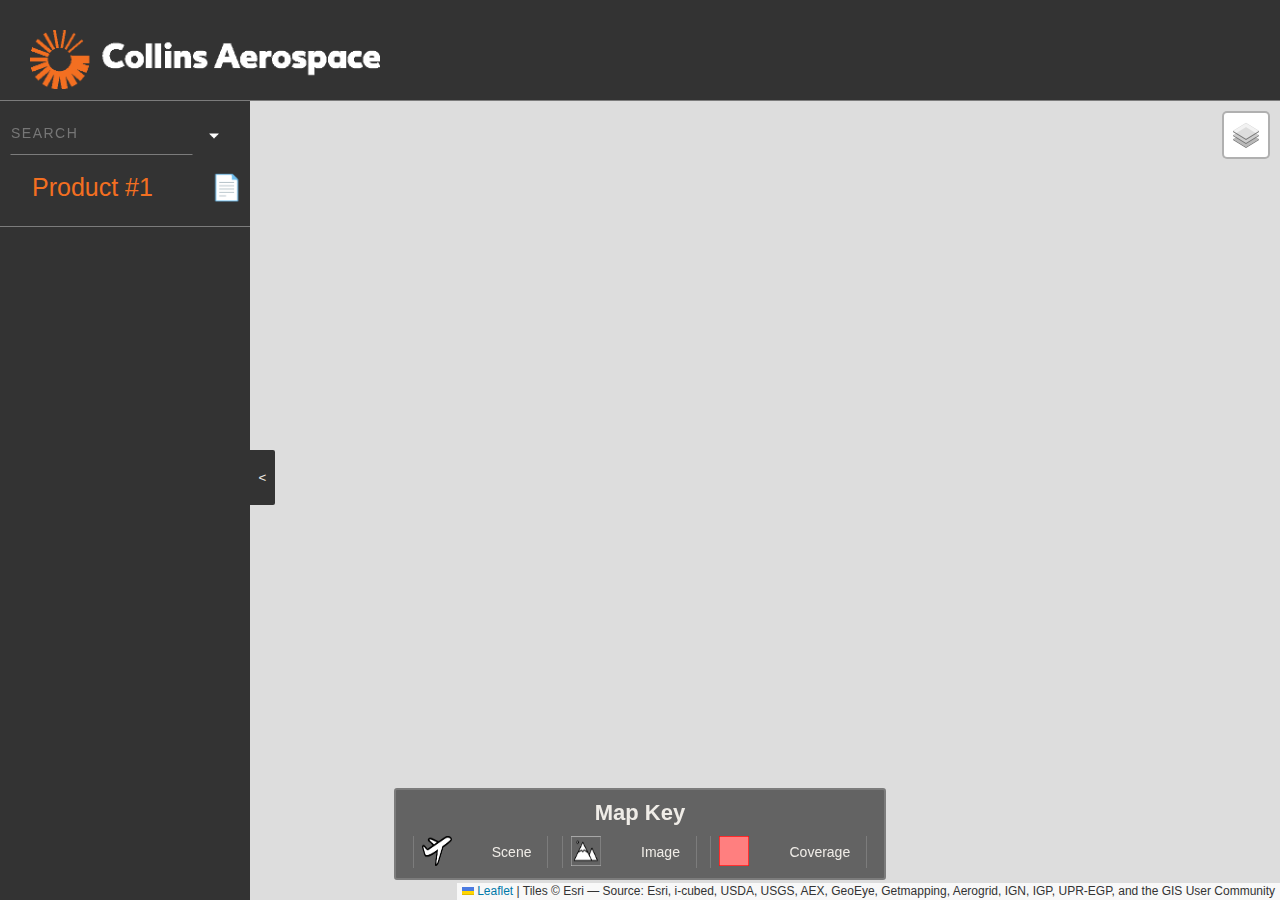
==== index.html @ abb236b1 "Final Ready for Tomorrow" ====
<!DOCTYPE html>
<html>
<head>
<meta name="viewport" content="width=device-width, initial-scale=1">
<!-- LEAFLET -->
<link rel="stylesheet" href="scripts/leaflet.css"/>
<link rel="stylesheet" href="scripts/leaflet.draw.css"/>
<link rel="stylesheet" href="scripts/main.css"/>
<script src="scripts/leaflet.js"></script>
<script src="scripts/leaflet.draw.js"></script>
<script src="scripts/heatmap.min.js"></script>
<script src="scripts/leaflet-heatmap.js"></script>
<script src="scripts/shared.js"></script>
<script src="scripts/main.js"></script>

<!-- VANILLA -->
<link rel="stylesheet" href="scripts/css/styles.css">
<script src="scripts/js/scripts.js"></script> 
</head>


<body>

  <!-- HEADER -->
  <header>
    <div class="header_logo">
      <a href="index.html">
        
        <!-- <object style="padding-right: 1rem;" data="scripts/img/collins-aerospace-thick.png" width="200"> </object> -->
        <object style="padding-right: 1rem;" data="scripts/img/collins-aerospace-2.png" width="350"> </object>
               
      </a>
    </div>
  </header>
  
  <!-- MAP -->
  <div id="map"></div>
  <div class="main">

  
    <!-- SIDE NAV -->
    <div id="mySidenav" class="sidenav">
    <!-- SEARCH BAR -->
      <div class="search-container">
        <input class="search-input" type="text" placeholder="Search">
        <div class="dropdown">
          <button onclick="dropdown()" class="dropbtn"><img src="scripts/img/dropdown-white.png" alt="dropdown image" width="10px"></button>
          <div id="myDropdown" class="dropdown-content">
          <div style="background-color: #e0e0e0; padding: 12px 16px;"> Search by policy </div>
            <a href="#NATO">NATO</a>
            <a href="#GBR">GBR</a>
          </div>
        </div>
      </div>
      <!-- CONTENT IN SIDEBAR -->
      <div class="sidenav-product">
        <div class="sidenav-item">
          <a href="#">Product #1</a>
          <a href="report_page.html">&#128196;</a>
        </div>
        <ul id="products"><ul>
      </div>
    </div>


    <!-- BUTTONS FOR COLLAPSING SIDEBAR -->
    <button id="button" class="sidebar-button" onclick="sb_open()">></button>
    <div id="map-display" style="margin-left: 250px;">
      <button id="button2" class="sidebar-button" onclick="sb_close()"><</button> 

      

      <!-- MAP KEY -->
      <div class="map-key-container">
        <div class="map-key-title">
          <b>
            Map Key
          </b>
        </div>
        <!-- MAP KEY ITEMS -->
        <div class="map-key-item">
          <object style="padding-right: 1rem;" data="scripts/img/plane.png" width="30" height="30"> </object>
          <p style="position:relative; bottom:10px"></p>
          <p>Scene</p>
        </div>
        <div class="map-key-item">
          <object style="padding-right: 1rem;" data="scripts/img/Imagery.png" width="30" height="30"> </object>
          <p style="position:relative; bottom:10px"></p>
          <p>Image</p>
        </div>
        <div class="map-key-item">
          <object style="padding-right: 1rem;" data="scripts/img/coverage.png" width="30" height="30"> </object>
          <p style="position:relative; bottom:10px"></p>
          <p>Coverage</p>
        </div>
      </div>
    </div>
  </div>
</body>
</html>
---- scripts/leaflet.css ----
/* required styles */

.leaflet-pane,
.leaflet-tile,
.leaflet-marker-icon,
.leaflet-marker-shadow,
.leaflet-tile-container,
.leaflet-pane > svg,
.leaflet-pane > canvas,
.leaflet-zoom-box,
.leaflet-image-layer,
.leaflet-layer {
	position: absolute;
	left: 0;
	top: 0;
	}
.leaflet-container {
	overflow: hidden;
	}
.leaflet-tile,
.leaflet-marker-icon,
.leaflet-marker-shadow {
	-webkit-user-select: none;
	   -moz-user-select: none;
	        user-select: none;
	  -webkit-user-drag: none;
	}
/* Prevents IE11 from highlighting tiles in blue */
.leaflet-tile::selection {
	background: transparent;
}
/* Safari renders non-retina tile on retina better with this, but Chrome is worse */
.leaflet-safari .leaflet-tile {
	image-rendering: -webkit-optimize-contrast;
	}
/* hack that prevents hw layers "stretching" when loading new tiles */
.leaflet-safari .leaflet-tile-container {
	width: 1600px;
	height: 1600px;
	-webkit-transform-origin: 0 0;
	}
.leaflet-marker-icon,
.leaflet-marker-shadow {
	display: block;
	}
/* .leaflet-container svg: reset svg max-width decleration shipped in Joomla! (joomla.org) 3.x */
/* .leaflet-container img: map is broken in FF if you have max-width: 100% on tiles */
.leaflet-container .leaflet-overlay-pane svg {
	max-width: none !important;
	max-height: none !important;
	}
.leaflet-container .leaflet-marker-pane img,
.leaflet-container .leaflet-shadow-pane img,
.leaflet-container .leaflet-tile-pane img,
.leaflet-container img.leaflet-image-layer,
.leaflet-container .leaflet-tile {
	max-width: none !important;
	max-height: none !important;
	width: auto;
	padding: 0;
	}

.leaflet-container.leaflet-touch-zoom {
	-ms-touch-action: pan-x pan-y;
	touch-action: pan-x pan-y;
	}
.leaflet-container.leaflet-touch-drag {
	-ms-touch-action: pinch-zoom;
	/* Fallback for FF which doesn't support pinch-zoom */
	touch-action: none;
	touch-action: pinch-zoom;
}
.leaflet-container.leaflet-touch-drag.leaflet-touch-zoom {
	-ms-touch-action: none;
	touch-action: none;
}
.leaflet-container {
	-webkit-tap-highlight-color: transparent;
}
.leaflet-container a {
	-webkit-tap-highlight-color: rgba(51, 181, 229, 0.4);
}
.leaflet-tile {
	filter: inherit;
	visibility: hidden;
	}
.leaflet-tile-loaded {
	visibility: inherit;
	}
.leaflet-zoom-box {
	width: 0;
	height: 0;
	-moz-box-sizing: border-box;
	     box-sizing: border-box;
	z-index: 800;
	}
/* workaround for https://bugzilla.mozilla.org/show_bug.cgi?id=888319 */
.leaflet-overlay-pane svg {
	-moz-user-select: none;
	}

.leaflet-pane         { z-index: 400; }

.leaflet-tile-pane    { z-index: 200; }
.leaflet-overlay-pane { z-index: 400; }
.leaflet-shadow-pane  { z-index: 500; }
.leaflet-marker-pane  { z-index: 600; }
.leaflet-tooltip-pane   { z-index: 650; }
.leaflet-popup-pane   { z-index: 700; }

.leaflet-map-pane canvas { z-index: 100; }
.leaflet-map-pane svg    { z-index: 200; }

.leaflet-vml-shape {
	width: 1px;
	height: 1px;
	}
.lvml {
	behavior: url(#default#VML);
	display: inline-block;
	position: absolute;
	}


/* control positioning */

.leaflet-control {
	position: relative;
	z-index: 800;
	pointer-events: visiblePainted; /* IE 9-10 doesn't have auto */
	pointer-events: auto;
	}
.leaflet-top,
.leaflet-bottom {
	position: absolute;
	z-index: 1000;
	pointer-events: none;
	}
.leaflet-top {
	top: 0;
	}
.leaflet-right {
	right: 0;
	}
.leaflet-bottom {
	bottom: 0;
	}
.leaflet-left {
	left: 0;
	}
.leaflet-control {
	float: left;
	clear: both;
	}
.leaflet-right .leaflet-control {
	float: right;
	}
.leaflet-top .leaflet-control {
	margin-top: 10px;
	}
.leaflet-bottom .leaflet-control {
	margin-bottom: 10px;
	}
.leaflet-left .leaflet-control {
	margin-left: 10px;
	}
.leaflet-right .leaflet-control {
	margin-right: 10px;
	}


/* zoom and fade animations */

.leaflet-fade-anim .leaflet-popup {
	opacity: 0;
	-webkit-transition: opacity 0.2s linear;
	   -moz-transition: opacity 0.2s linear;
	        transition: opacity 0.2s linear;
	}
.leaflet-fade-anim .leaflet-map-pane .leaflet-popup {
	opacity: 1;
	}
.leaflet-zoom-animated {
	-webkit-transform-origin: 0 0;
	    -ms-transform-origin: 0 0;
	        transform-origin: 0 0;
	}
svg.leaflet-zoom-animated {
	will-change: transform;
}

.leaflet-zoom-anim .leaflet-zoom-animated {
	-webkit-transition: -webkit-transform 0.25s cubic-bezier(0,0,0.25,1);
	   -moz-transition:    -moz-transform 0.25s cubic-bezier(0,0,0.25,1);
	        transition:         transform 0.25s cubic-bezier(0,0,0.25,1);
	}
.leaflet-zoom-anim .leaflet-tile,
.leaflet-pan-anim .leaflet-tile {
	-webkit-transition: none;
	   -moz-transition: none;
	        transition: none;
	}

.leaflet-zoom-anim .leaflet-zoom-hide {
	visibility: hidden;
	}


/* cursors */

.leaflet-interactive {
	cursor: pointer;
	}
.leaflet-grab {
	cursor: -webkit-grab;
	cursor:    -moz-grab;
	cursor:         grab;
	}
.leaflet-crosshair,
.leaflet-crosshair .leaflet-interactive {
	cursor: crosshair;
	}
.leaflet-popup-pane,
.leaflet-control {
	cursor: auto;
	}
.leaflet-dragging .leaflet-grab,
.leaflet-dragging .leaflet-grab .leaflet-interactive,
.leaflet-dragging .leaflet-marker-draggable {
	cursor: move;
	cursor: -webkit-grabbing;
	cursor:    -moz-grabbing;
	cursor:         grabbing;
	}

/* marker & overlays interactivity */
.leaflet-marker-icon,
.leaflet-marker-shadow,
.leaflet-image-layer,
.leaflet-pane > svg path,
.leaflet-tile-container {
	pointer-events: none;
	}

.leaflet-marker-icon.leaflet-interactive,
.leaflet-image-layer.leaflet-interactive,
.leaflet-pane > svg path.leaflet-interactive,
svg.leaflet-image-layer.leaflet-interactive path {
	pointer-events: visiblePainted; /* IE 9-10 doesn't have auto */
	pointer-events: auto;
	}

/* visual tweaks */

.leaflet-container {
	background: #ddd;
	outline-offset: 1px;
	}
.leaflet-container a {
	color: #0078A8;
	}
.leaflet-zoom-box {
	border: 2px dotted #38f;
	background: rgba(255,255,255,0.5);
	}


/* general typography */
.leaflet-container {
	font-family: "Helvetica Neue", Arial, Helvetica, sans-serif;
	font-size: 12px;
	font-size: 0.75rem;
	line-height: 1.5;
	}


/* general toolbar styles */

.leaflet-bar {
	box-shadow: 0 1px 5px rgba(0,0,0,0.65);
	border-radius: 4px;
	}
.leaflet-bar a {
	background-color: #fff;
	border-bottom: 1px solid #ccc;
	width: 26px;
	height: 26px;
	line-height: 26px;
	display: block;
	text-align: center;
	text-decoration: none;
	color: black;
	}
.leaflet-bar a,
.leaflet-control-layers-toggle {
	background-position: 50% 50%;
	background-repeat: no-repeat;
	display: block;
	}
.leaflet-bar a:hover,
.leaflet-bar a:focus {
	background-color: #f4f4f4;
	}
.leaflet-bar a:first-child {
	border-top-left-radius: 4px;
	border-top-right-radius: 4px;
	}
.leaflet-bar a:last-child {
	border-bottom-left-radius: 4px;
	border-bottom-right-radius: 4px;
	border-bottom: none;
	}
.leaflet-bar a.leaflet-disabled {
	cursor: default;
	background-color: #f4f4f4;
	color: #bbb;
	}

.leaflet-touch .leaflet-bar a {
	width: 30px;
	height: 30px;
	line-height: 30px;
	}
.leaflet-touch .leaflet-bar a:first-child {
	border-top-left-radius: 2px;
	border-top-right-radius: 2px;
	}
.leaflet-touch .leaflet-bar a:last-child {
	border-bottom-left-radius: 2px;
	border-bottom-right-radius: 2px;
	}

/* zoom control */

.leaflet-control-zoom-in,
.leaflet-control-zoom-out {
	font: bold 18px 'Lucida Console', Monaco, monospace;
	text-indent: 1px;
	}

.leaflet-touch .leaflet-control-zoom-in, .leaflet-touch .leaflet-control-zoom-out  {
	font-size: 22px;
	}


/* layers control */

.leaflet-control-layers {
	box-shadow: 0 1px 5px rgba(0,0,0,0.4);
	background: #fff;
	border-radius: 5px;
	}
.leaflet-control-layers-toggle {
	background-image: url(images/layers.png);
	width: 36px;
	height: 36px;
	}
.leaflet-retina .leaflet-control-layers-toggle {
	background-image: url(images/layers-2x.png);
	background-size: 26px 26px;
	}
.leaflet-touch .leaflet-control-layers-toggle {
	width: 44px;
	height: 44px;
	}
.leaflet-control-layers .leaflet-control-layers-list,
.leaflet-control-layers-expanded .leaflet-control-layers-toggle {
	display: none;
	}
.leaflet-control-layers-expanded .leaflet-control-layers-list {
	display: block;
	position: relative;
	}
.leaflet-control-layers-expanded {
	padding: 6px 10px 6px 6px;
	color: #333;
	background: #fff;
	}
.leaflet-control-layers-scrollbar {
	overflow-y: scroll;
	overflow-x: hidden;
	padding-right: 5px;
	}
.leaflet-control-layers-selector {
	margin-top: 2px;
	position: relative;
	top: 1px;
	}
.leaflet-control-layers label {
	display: block;
	font-size: 13px;
	font-size: 1.08333em;
	}
.leaflet-control-layers-separator {
	height: 0;
	border-top: 1px solid #ddd;
	margin: 5px -10px 5px -6px;
	}

/* Default icon URLs */
.leaflet-default-icon-path { /* used only in path-guessing heuristic, see L.Icon.Default */
	background-image: url(images/marker-icon.png);
	}


/* attribution and scale controls */

.leaflet-container .leaflet-control-attribution {
	background: #fff;
	background: rgba(255, 255, 255, 0.8);
	margin: 0;
	}
.leaflet-control-attribution,
.leaflet-control-scale-line {
	padding: 0 5px;
	color: #333;
	line-height: 1.4;
	}
.leaflet-control-attribution a {
	text-decoration: none;
	}
.leaflet-control-attribution a:hover,
.leaflet-control-attribution a:focus {
	text-decoration: underline;
	}
.leaflet-attribution-flag {
	display: inline !important;
	vertical-align: baseline !important;
	width: 1em;
	height: 0.6669em;
	}
.leaflet-left .leaflet-control-scale {
	margin-left: 5px;
	}
.leaflet-bottom .leaflet-control-scale {
	margin-bottom: 5px;
	}
.leaflet-control-scale-line {
	border: 2px solid #777;
	border-top: none;
	line-height: 1.1;
	padding: 2px 5px 1px;
	white-space: nowrap;
	-moz-box-sizing: border-box;
	     box-sizing: border-box;
	background: rgba(255, 255, 255, 0.8);
	text-shadow: 1px 1px #fff;
	}
.leaflet-control-scale-line:not(:first-child) {
	border-top: 2px solid #777;
	border-bottom: none;
	margin-top: -2px;
	}
.leaflet-control-scale-line:not(:first-child):not(:last-child) {
	border-bottom: 2px solid #777;
	}

.leaflet-touch .leaflet-control-attribution,
.leaflet-touch .leaflet-control-layers,
.leaflet-touch .leaflet-bar {
	box-shadow: none;
	}
.leaflet-touch .leaflet-control-layers,
.leaflet-touch .leaflet-bar {
	border: 2px solid rgba(0,0,0,0.2);
	background-clip: padding-box;
	}


/* popup */

.leaflet-popup {
	position: absolute;
	text-align: center;
	margin-bottom: 20px;
	}
.leaflet-popup-content-wrapper {
	padding: 1px;
	text-align: left;
	border-radius: 12px;
	}
.leaflet-popup-content {
	margin: 13px 24px 13px 20px;
	line-height: 1.3;
	font-size: 13px;
	font-size: 1.08333em;
	min-height: 1px;
	}
.leaflet-popup-content p {
	margin: 17px 0;
	margin: 1.3em 0;
	}
.leaflet-popup-tip-container {
	width: 40px;
	height: 20px;
	position: absolute;
	left: 50%;
	margin-top: -1px;
	margin-left: -20px;
	overflow: hidden;
	pointer-events: none;
	}
.leaflet-popup-tip {
	width: 17px;
	height: 17px;
	padding: 1px;

	margin: -10px auto 0;
	pointer-events: auto;

	-webkit-transform: rotate(45deg);
	   -moz-transform: rotate(45deg);
	    -ms-transform: rotate(45deg);
	        transform: rotate(45deg);
	}
.leaflet-popup-content-wrapper,
.leaflet-popup-tip {
	background: white;
	color: #333;
	box-shadow: 0 3px 14px rgba(0,0,0,0.4);
	}
.leaflet-container a.leaflet-popup-close-button {
	position: absolute;
	top: 0;
	right: 0;
	border: none;
	text-align: center;
	width: 24px;
	height: 24px;
	font: 16px/24px Tahoma, Verdana, sans-serif;
	color: #757575;
	text-decoration: none;
	background: transparent;
	}
.leaflet-container a.leaflet-popup-close-button:hover,
.leaflet-container a.leaflet-popup-close-button:focus {
	color: #585858;
	}
.leaflet-popup-scrolled {
	overflow: auto;
	}

.leaflet-oldie .leaflet-popup-content-wrapper {
	-ms-zoom: 1;
	}
.leaflet-oldie .leaflet-popup-tip {
	width: 24px;
	margin: 0 auto;

	-ms-filter: "progid:DXImageTransform.Microsoft.Matrix(M11=0.70710678, M12=0.70710678, M21=-0.70710678, M22=0.70710678)";
	filter: progid:DXImageTransform.Microsoft.Matrix(M11=0.70710678, M12=0.70710678, M21=-0.70710678, M22=0.70710678);
	}

.leaflet-oldie .leaflet-control-zoom,
.leaflet-oldie .leaflet-control-layers,
.leaflet-oldie .leaflet-popup-content-wrapper,
.leaflet-oldie .leaflet-popup-tip {
	border: 1px solid #999;
	}


/* div icon */

.leaflet-div-icon {
	background: #fff;
	border: 1px solid #666;
	}


/* Tooltip */
/* Base styles for the element that has a tooltip */
.leaflet-tooltip {
	position: absolute;
	padding: 6px;
	background-color: #fff;
	border: 1px solid #fff;
	border-radius: 3px;
	color: #222;
	white-space: nowrap;
	-webkit-user-select: none;
	-moz-user-select: none;
	-ms-user-select: none;
	user-select: none;
	pointer-events: none;
	box-shadow: 0 1px 3px rgba(0,0,0,0.4);
	}
.leaflet-tooltip.leaflet-interactive {
	cursor: pointer;
	pointer-events: auto;
	}
.leaflet-tooltip-top:before,
.leaflet-tooltip-bottom:before,
.leaflet-tooltip-left:before,
.leaflet-tooltip-right:before {
	position: absolute;
	pointer-events: none;
	border: 6px solid transparent;
	background: transparent;
	content: "";
	}

/* Directions */

.leaflet-tooltip-bottom {
	margin-top: 6px;
}
.leaflet-tooltip-top {
	margin-top: -6px;
}
.leaflet-tooltip-bottom:before,
.leaflet-tooltip-top:before {
	left: 50%;
	margin-left: -6px;
	}
.leaflet-tooltip-top:before {
	bottom: 0;
	margin-bottom: -12px;
	border-top-color: #fff;
	}
.leaflet-tooltip-bottom:before {
	top: 0;
	margin-top: -12px;
	margin-left: -6px;
	border-bottom-color: #fff;
	}
.leaflet-tooltip-left {
	margin-left: -6px;
}
.leaflet-tooltip-right {
	margin-left: 6px;
}
.leaflet-tooltip-left:before,
.leaflet-tooltip-right:before {
	top: 50%;
	margin-top: -6px;
	}
.leaflet-tooltip-left:before {
	right: 0;
	margin-right: -12px;
	border-left-color: #fff;
	}
.leaflet-tooltip-right:before {
	left: 0;
	margin-left: -12px;
	border-right-color: #fff;
	}

/* Printing */
	
@media print {
	/* Prevent printers from removing background-images of controls. */
	.leaflet-control {
		-webkit-print-color-adjust: exact;
		print-color-adjust: exact;
		}
	}
---- scripts/leaflet.draw.css ----
.leaflet-draw-section{position:relative}.leaflet-draw-toolbar{margin-top:12px}.leaflet-draw-toolbar-top{margin-top:0}.leaflet-draw-toolbar-notop a:first-child{border-top-right-radius:0}.leaflet-draw-toolbar-nobottom a:last-child{border-bottom-right-radius:0}.leaflet-draw-toolbar a{background-image:url('images/spritesheet.png');background-image:linear-gradient(transparent,transparent),url('images/spritesheet.svg');background-repeat:no-repeat;background-size:300px 30px;background-clip:padding-box}.leaflet-retina .leaflet-draw-toolbar a{background-image:url('images/spritesheet-2x.png');background-image:linear-gradient(transparent,transparent),url('images/spritesheet.svg')}
.leaflet-draw a{display:block;text-align:center;text-decoration:none}.leaflet-draw a .sr-only{position:absolute;width:1px;height:1px;padding:0;margin:-1px;overflow:hidden;clip:rect(0,0,0,0);border:0}.leaflet-draw-actions{display:none;list-style:none;margin:0;padding:0;position:absolute;left:26px;top:0;white-space:nowrap}.leaflet-touch .leaflet-draw-actions{left:32px}.leaflet-right .leaflet-draw-actions{right:26px;left:auto}.leaflet-touch .leaflet-right .leaflet-draw-actions{right:32px;left:auto}.leaflet-draw-actions li{display:inline-block}
.leaflet-draw-actions li:first-child a{border-left:0}.leaflet-draw-actions li:last-child a{-webkit-border-radius:0 4px 4px 0;border-radius:0 4px 4px 0}.leaflet-right .leaflet-draw-actions li:last-child a{-webkit-border-radius:0;border-radius:0}.leaflet-right .leaflet-draw-actions li:first-child a{-webkit-border-radius:4px 0 0 4px;border-radius:4px 0 0 4px}.leaflet-draw-actions a{background-color:#919187;border-left:1px solid #AAA;color:#FFF;font:11px/19px "Helvetica Neue",Arial,Helvetica,sans-serif;line-height:28px;text-decoration:none;padding-left:10px;padding-right:10px;height:28px}
.leaflet-touch .leaflet-draw-actions a{font-size:12px;line-height:30px;height:30px}.leaflet-draw-actions-bottom{margin-top:0}.leaflet-draw-actions-top{margin-top:1px}.leaflet-draw-actions-top a,.leaflet-draw-actions-bottom a{height:27px;line-height:27px}.leaflet-draw-actions a:hover{background-color:#a0a098}.leaflet-draw-actions-top.leaflet-draw-actions-bottom a{height:26px;line-height:26px}.leaflet-draw-toolbar .leaflet-draw-draw-polyline{background-position:-2px -2px}.leaflet-touch .leaflet-draw-toolbar .leaflet-draw-draw-polyline{background-position:0 -1px}
.leaflet-draw-toolbar .leaflet-draw-draw-polygon{background-position:-31px -2px}.leaflet-touch .leaflet-draw-toolbar .leaflet-draw-draw-polygon{background-position:-29px -1px}.leaflet-draw-toolbar .leaflet-draw-draw-rectangle{background-position:-62px -2px}.leaflet-touch .leaflet-draw-toolbar .leaflet-draw-draw-rectangle{background-position:-60px -1px}.leaflet-draw-toolbar .leaflet-draw-draw-circle{background-position:-92px -2px}.leaflet-touch .leaflet-draw-toolbar .leaflet-draw-draw-circle{background-position:-90px -1px}
.leaflet-draw-toolbar .leaflet-draw-draw-marker{background-position:-122px -2px}.leaflet-touch .leaflet-draw-toolbar .leaflet-draw-draw-marker{background-position:-120px -1px}.leaflet-draw-toolbar .leaflet-draw-draw-circlemarker{background-position:-273px -2px}.leaflet-touch .leaflet-draw-toolbar .leaflet-draw-draw-circlemarker{background-position:-271px -1px}.leaflet-draw-toolbar .leaflet-draw-edit-edit{background-position:-152px -2px}.leaflet-touch .leaflet-draw-toolbar .leaflet-draw-edit-edit{background-position:-150px -1px}
.leaflet-draw-toolbar .leaflet-draw-edit-remove{background-position:-182px -2px}.leaflet-touch .leaflet-draw-toolbar .leaflet-draw-edit-remove{background-position:-180px -1px}.leaflet-draw-toolbar .leaflet-draw-edit-edit.leaflet-disabled{background-position:-212px -2px}.leaflet-touch .leaflet-draw-toolbar .leaflet-draw-edit-edit.leaflet-disabled{background-position:-210px -1px}.leaflet-draw-toolbar .leaflet-draw-edit-remove.leaflet-disabled{background-position:-242px -2px}.leaflet-touch .leaflet-draw-toolbar .leaflet-draw-edit-remove.leaflet-disabled{background-position:-240px -2px}
.leaflet-mouse-marker{background-color:#fff;cursor:crosshair}.leaflet-draw-tooltip{background:#363636;background:rgba(0,0,0,0.5);border:1px solid transparent;-webkit-border-radius:4px;border-radius:4px;color:#fff;font:12px/18px "Helvetica Neue",Arial,Helvetica,sans-serif;margin-left:20px;margin-top:-21px;padding:4px 8px;position:absolute;visibility:hidden;white-space:nowrap;z-index:6}.leaflet-draw-tooltip:before{border-right:6px solid black;border-right-color:rgba(0,0,0,0.5);border-top:6px solid transparent;border-bottom:6px solid transparent;content:"";position:absolute;top:7px;left:-7px}
.leaflet-error-draw-tooltip{background-color:#f2dede;border:1px solid #e6b6bd;color:#b94a48}.leaflet-error-draw-tooltip:before{border-right-color:#e6b6bd}.leaflet-draw-tooltip-single{margin-top:-12px}.leaflet-draw-tooltip-subtext{color:#f8d5e4}.leaflet-draw-guide-dash{font-size:1%;opacity:.6;position:absolute;width:5px;height:5px}.leaflet-edit-marker-selected{background-color:rgba(254,87,161,0.1);border:4px dashed rgba(254,87,161,0.6);-webkit-border-radius:4px;border-radius:4px;box-sizing:content-box}
.leaflet-edit-move{cursor:move}.leaflet-edit-resize{cursor:pointer}.leaflet-oldie .leaflet-draw-toolbar{border:1px solid #999}
---- scripts/main.css ----
#map {
    position: fixed;
    top: 0;
    left: 0;
    width: 100%;
    height:calc(100vh - 101px);
    top:101px;
}
---- scripts/css/styles.css ----
body {
  font-family: 'Raleway', sans-serif;
  margin: 0;
  padding: 0;
}

:root {
--sidebar-size: 250px;

--base-1:#333333;
--map-key-bc: #262626aa;
--base-2:#7c7c7c;
--accent1:#7c7c7c;
--accent2:#f36f21;

--text-colour:#efece7;
--search-text-colour: #efece7;
--sidenav-hover-text: #efece7;
}


/* The key */
.map-key-container{
  margin: 10px;
  position: fixed;
  right: 30%;
  left: 30%;
  bottom: 10px;
  border-radius: 3px;
  padding: 10px;
  border: 2px solid var(--accent1);
  background-color: var(--map-key-bc);
  display: flex;
  flex-wrap: wrap;
  justify-content: space-around;
  }

/* have the key on the left */
/*
.map-key-container{
margin:15px;
position: absolute;
width: 150px;
min-height: 30%;
bottom: 0;
border-radius: 5px;
padding: 10px;
border: 2px solid var(--accent1);
background-color: rgba(255, 255, 255, 0.6);
} 
*/

.map-key-title{
width: 100%;
text-align: center;
color: var(--text-colour);
padding-bottom: 10px;
font-size: 22px;
}

.map-key-item{
display: flex;
justify-content: center;
padding: 0px 8px 0px 8px;
border-right: 1px solid var(--accent1);
border-left: 1px solid var(--accent1);
}

.map-key-item p{
margin:8px;
color: var(--text-colour);
font-size: 14px
}

/* Bootstrap for search */
@import url('https://fonts.googleapis.com/css?family=Raleway:400,700,900');

.search-container {
  display: flex;
}

.search-input {
width: auto;
margin-left: 10px;
margin-top: 10px;
margin-bottom: 10px;
background-color: transparent;
transition: transform 250ms ease-in-out;
font-size: 14px;
line-height: 18px;
color: var(--text-colour);
background-color: transparent;
background-repeat: no-repeat;
background-size: 18px 18px;
backface-visibility: hidden;
transform-style: preserve-3d;

padding: 12px 0;
outline: 0;
border: 1px solid transparent;
border-bottom: 1px solid var(--accent1);
border-radius: 0;
background-position: 100% center;
}

.search-input::placeholder {
color: #767676;
text-transform: uppercase;
letter-spacing: 1.5px;
}

/* Main section */
.main {
  width:100%;
  display: inline;
}

@media screen and (max-height: 450px) {
.sidenav {padding-top: 15px;}
.sidenav a {font-size: 18px;}
}

/* Sidebar */
#products {
  color: white;;
}

.sidenav {
height: 100%;
width: var(--sidebar-size);
position: fixed;
left: 0;
background-color: var(--base-1);
overflow-x: hidden;
overflow-y: scroll;
transition: 0.5s;
}

.sidenav-product {
  border-bottom: 1px solid var(--accent1) !important;
}

.sidebar-product ul{
  text-decoration: none;
  color: var(--text-colour);
}

.sidenav-item {
padding: 8px 8px 8px 32px;
text-decoration: none;
font-size: 25px;
color: var(--text-colour);
display: flex;
transition: 0.3s;

justify-content: space-between;
}

.sidenav-item a {
text-decoration: none;
color: var(--accent2);
}

.sidenav a:hover {
color: var(--sidenav-hover-text);
}

.sidenav .closebtn {
position: absolute;
top: 0;
right: 25px;
font-size: 36px;
margin-left: 50px;
}

/* Collapsable Sidebar Button */
.sidebar-button{
  position: fixed;
  top: 50%;
  height: 55px;
  border:none;
  border-top-right-radius: 2px;
  border-bottom-right-radius: 2px;
  width: 25px;
  background-color: var(--base-1);
  color: var(--text-colour);
} 

#button {
visibility: hidden;
}

/* Header */
.header-item {
text-decoration: none;
}

header{
padding: 30px;
text-align: center;
background-color: var(--base-1);
color: var(--text-colour);
font-size: 25px;
display: flex;
flex-direction: row;
justify-content: space-between;
border-bottom: 1px solid var(--accent1) !important;
height: 40px;
}

/* Map */
.map-container {
  width:100%;
  height:100%;
}

/* Dropdown */
.dropbtn {
  color: white;
  background-color: transparent;
  padding: 16px;
  font-size: 16px;
  border: none;
  cursor: pointer;
  position: relative;
  top: 10px;
}

#myInput {
  box-sizing: border-box;
  background-image: url('searchicon.png');
  background-position: 14px 12px;
  background-repeat: no-repeat;
  font-size: 16px;
  padding: 14px 20px 12px 45px;
  border: none;
  border-bottom: 1px solid #ddd;
}

#myInput:focus {outline: 3px solid #ddd;}

.dropdown {
  position: relative;
  display: inline-block;
}

.dropdown-content {
  display: none;
  position: absolute;
  background-color: #f6f6f6;
  min-width: 150px;
  overflow: auto;
  border: 1px solid #ddd;
  z-index: 1;
  right: 10px;
  bottom: -120px;
}

.dropdown-content a {
  color: black;
  padding: 12px 16px;
  text-decoration: none;
  display: block;
}

.dropdown a:hover {background-color: #ddd;}

.show {display: block;}
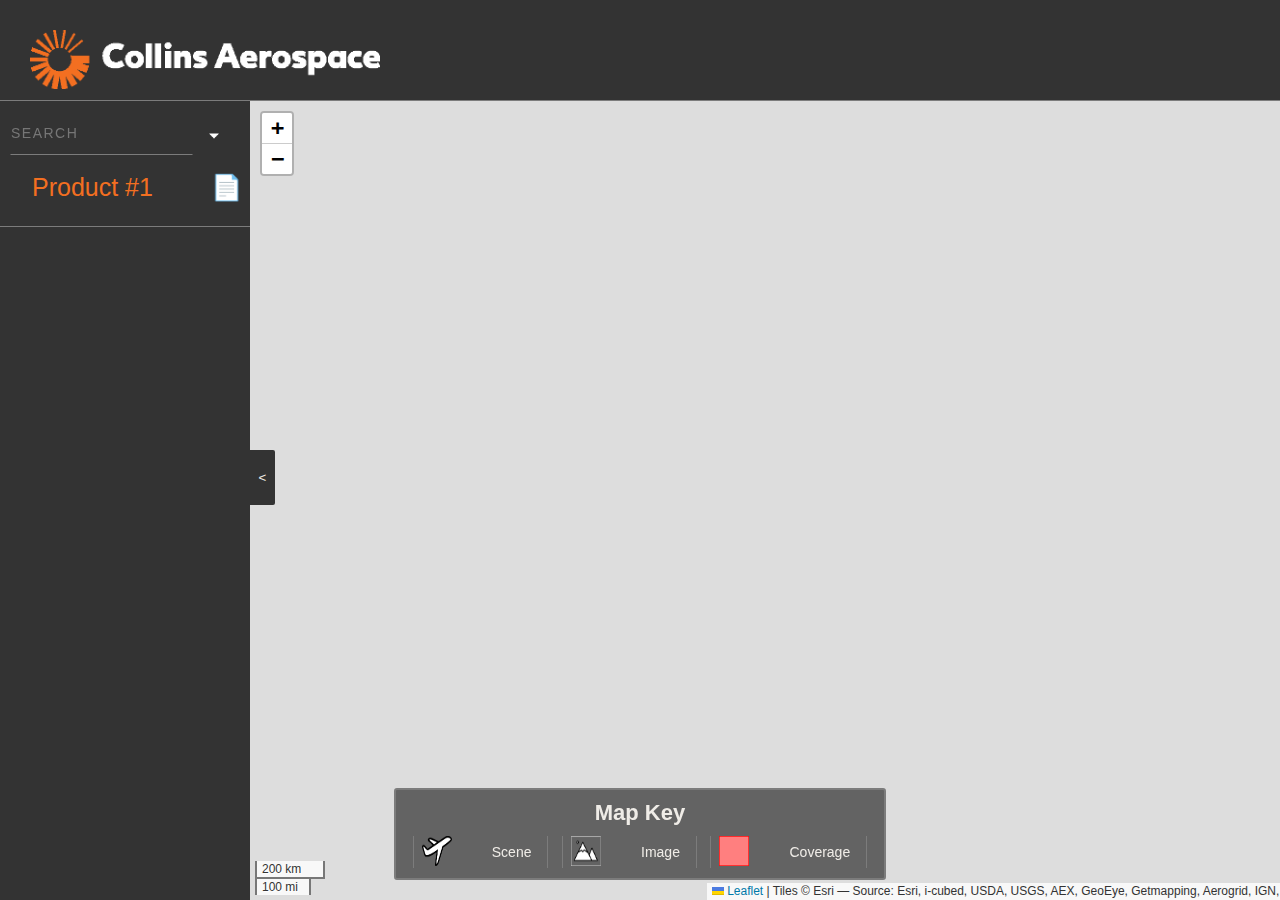
==== commit c3aaf10d: "Disregard outside bounding box and edited sidebar" ====
--- a/index.html
+++ b/index.html
@@ -6,12 +6,14 @@
 <link rel="stylesheet" href="scripts/leaflet.css"/>
 <link rel="stylesheet" href="scripts/leaflet.draw.css"/>
 <link rel="stylesheet" href="scripts/main.css"/>
+<link rel="stylesheet" href="https://unpkg.com/leaflet-control-geocoder/dist/Control.Geocoder.css" />
 <script src="scripts/leaflet.js"></script>
 <script src="scripts/leaflet.draw.js"></script>
 <script src="scripts/heatmap.min.js"></script>
 <script src="scripts/leaflet-heatmap.js"></script>
 <script src="scripts/shared.js"></script>
 <script src="scripts/main.js"></script>
+<script src="https://unpkg.com/leaflet-control-geocoder/dist/Control.Geocoder.js"></script>
 
 <!-- VANILLA -->
 <link rel="stylesheet" href="scripts/css/styles.css">
@@ -25,19 +27,15 @@
   <header>
     <div class="header_logo">
       <a href="index.html">
-        
-        <!-- <object style="padding-right: 1rem;" data="scripts/img/collins-aerospace-thick.png" width="200"> </object> -->
-        <object style="padding-right: 1rem;" data="scripts/img/collins-aerospace-2.png" width="350"> </object>
-               
+        <object style="padding-right: 1rem;" data="scripts/img/collins-aerospace-2.png" width="350"> </object>       
       </a>
     </div>
   </header>
   
   <!-- MAP -->
-  <div id="map"></div>
+  <div id="map" style="margin-left: 250px;"></div>
   <div class="main">
 
-  
     <!-- SIDE NAV -->
     <div id="mySidenav" class="sidenav">
     <!-- SEARCH BAR -->
--- a/scripts/css/styles.css
+++ b/scripts/css/styles.css
@@ -2,6 +2,7 @@
   font-family: 'Raleway', sans-serif;
   margin: 0;
   padding: 0;
+  transition: none;
 }
 
 :root {
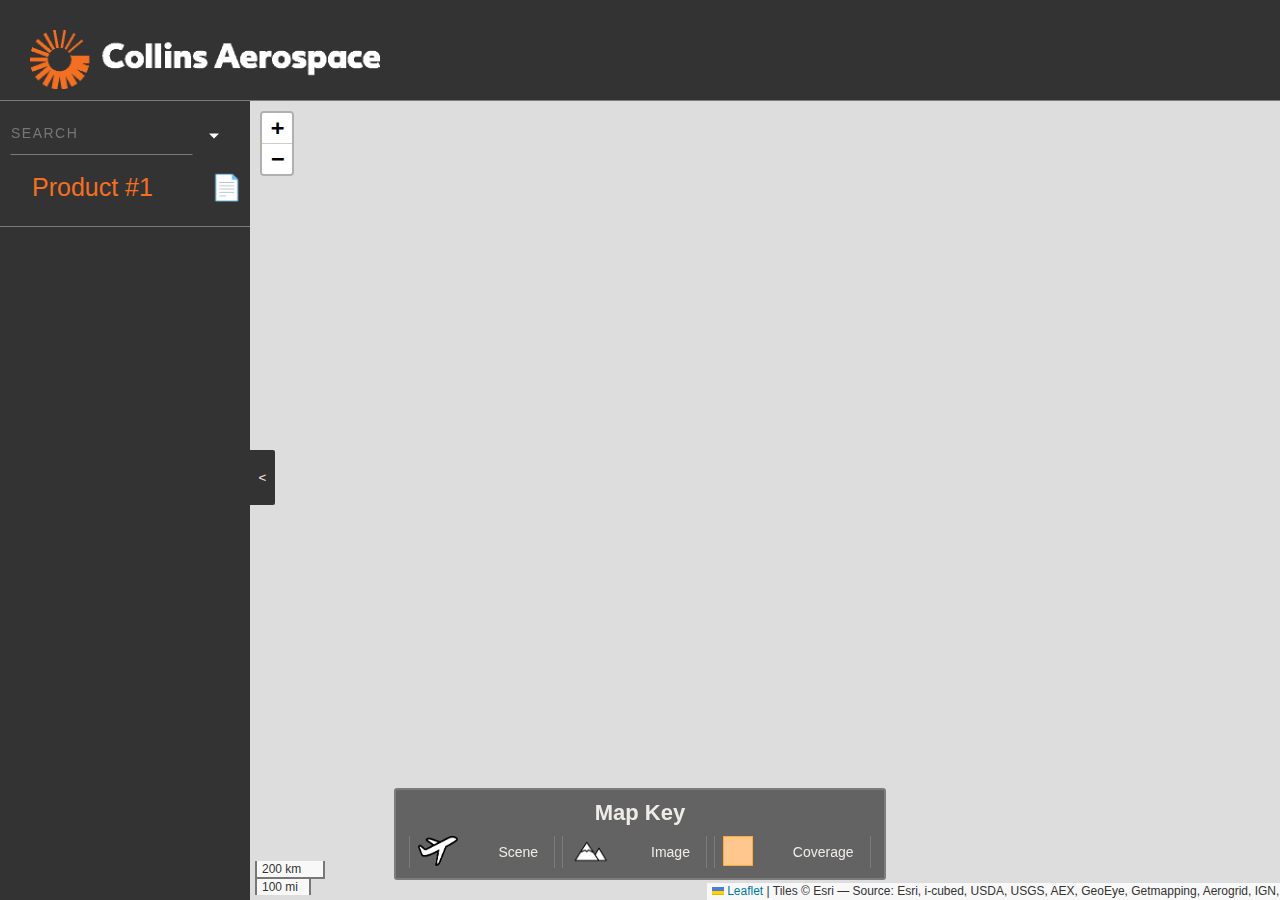
==== commit 4ba1dbb7: "Fixed index sidebar, widened key icons" ====
--- a/index.html
+++ b/index.html
@@ -2,22 +2,24 @@
 <html>
 <head>
 <meta name="viewport" content="width=device-width, initial-scale=1">
+
 <!-- LEAFLET -->
-<link rel="stylesheet" href="scripts/leaflet.css"/>
-<link rel="stylesheet" href="scripts/leaflet.draw.css"/>
-<link rel="stylesheet" href="scripts/main.css"/>
+<link rel="stylesheet" href="css/leaflet.css"/>
+<link rel="stylesheet" href="css/leaflet.draw.css"/>
+<link rel="stylesheet" href="css/main.css"/>
 <link rel="stylesheet" href="https://unpkg.com/leaflet-control-geocoder/dist/Control.Geocoder.css" />
-<script src="scripts/leaflet.js"></script>
-<script src="scripts/leaflet.draw.js"></script>
-<script src="scripts/heatmap.min.js"></script>
-<script src="scripts/leaflet-heatmap.js"></script>
-<script src="scripts/shared.js"></script>
-<script src="scripts/main.js"></script>
+<script src="js/leaflet.js"></script>
+<script src="js/leaflet.draw.js"></script>
+<script src="js/heatmap.min.js"></script>
+<script src="js/leaflet-heatmap.js"></script>
+<script src="js/shared.js"></script>
+<script src="js/main.js"></script>
 <script src="https://unpkg.com/leaflet-control-geocoder/dist/Control.Geocoder.js"></script>
+<script src="https://cdn.rawgit.com/hayeswise/Leaflet.PointInPolygon/v1.0.0/wise-leaflet-pip.js"></script>
 
 <!-- VANILLA -->
-<link rel="stylesheet" href="scripts/css/styles.css">
-<script src="scripts/js/scripts.js"></script> 
+<link rel="stylesheet" href="css/styles.css">
+<script src="js/scripts.js"></script> 
 </head>
 
 
@@ -27,7 +29,7 @@
   <header>
     <div class="header_logo">
       <a href="index.html">
-        <object style="padding-right: 1rem;" data="scripts/img/collins-aerospace-2.png" width="350"> </object>       
+        <object style="padding-right: 1rem;" data="img/collins-aerospace-2.png" width="350"> </object>       
       </a>
     </div>
   </header>
@@ -42,7 +44,7 @@
       <div class="search-container">
         <input class="search-input" type="text" placeholder="Search">
         <div class="dropdown">
-          <button onclick="dropdown()" class="dropbtn"><img src="scripts/img/dropdown-white.png" alt="dropdown image" width="10px"></button>
+          <button onclick="dropdown()" class="dropbtn"><img src="img/dropdown-white.png" alt="dropdown image" width="10px"></button>
           <div id="myDropdown" class="dropdown-content">
           <div style="background-color: #e0e0e0; padding: 12px 16px;"> Search by policy </div>
             <a href="#NATO">NATO</a>
@@ -51,12 +53,14 @@
         </div>
       </div>
       <!-- CONTENT IN SIDEBAR -->
-      <div class="sidenav-product">
-        <div class="sidenav-item">
-          <a href="#">Product #1</a>
-          <a href="report_page.html">&#128196;</a>
+      <div id="sidenav-product-container">
+        <div class="sidenav-product">
+          <div class="sidenav-item">
+            <a href="#">Product #1</a>
+            <a href="report_page.html">&#128196;</a>
+          </div>
+          <ul id="products"><ul>
         </div>
-        <ul id="products"><ul>
       </div>
     </div>
 
@@ -77,17 +81,17 @@
         </div>
         <!-- MAP KEY ITEMS -->
         <div class="map-key-item">
-          <object style="padding-right: 1rem;" data="scripts/img/plane.png" width="30" height="30"> </object>
+          <object style="padding-right: 1rem;" data="img/plane.png" width="40" height="30"> </object>
           <p style="position:relative; bottom:10px"></p>
           <p>Scene</p>
         </div>
         <div class="map-key-item">
-          <object style="padding-right: 1rem;" data="scripts/img/Imagery.png" width="30" height="30"> </object>
+          <object style="padding-right: 1rem;" data="img/Imagery.png" width="40" height="30"> </object>
           <p style="position:relative; bottom:10px"></p>
           <p>Image</p>
         </div>
         <div class="map-key-item">
-          <object style="padding-right: 1rem;" data="scripts/img/coverage.png" width="30" height="30"> </object>
+          <object style="padding-right: 1rem;" data="img/coverage.png" width="30" height="30"> </object>
           <p style="position:relative; bottom:10px"></p>
           <p>Coverage</p>
         </div>
--- a/css/leaflet.css
+++ b/css/leaflet.css
@@ -0,0 +1,656 @@
+/* required styles */
+
+.leaflet-pane,
+.leaflet-tile,
+.leaflet-marker-icon,
+.leaflet-marker-shadow,
+.leaflet-tile-container,
+.leaflet-pane > svg,
+.leaflet-pane > canvas,
+.leaflet-zoom-box,
+.leaflet-image-layer,
+.leaflet-layer {
+	position: absolute;
+	left: 0;
+	top: 0;
+	}
+.leaflet-container {
+	overflow: hidden;
+	}
+.leaflet-tile,
+.leaflet-marker-icon,
+.leaflet-marker-shadow {
+	-webkit-user-select: none;
+	   -moz-user-select: none;
+	        user-select: none;
+	  -webkit-user-drag: none;
+	}
+/* Prevents IE11 from highlighting tiles in blue */
+.leaflet-tile::selection {
+	background: transparent;
+}
+/* Safari renders non-retina tile on retina better with this, but Chrome is worse */
+.leaflet-safari .leaflet-tile {
+	image-rendering: -webkit-optimize-contrast;
+	}
+/* hack that prevents hw layers "stretching" when loading new tiles */
+.leaflet-safari .leaflet-tile-container {
+	width: 1600px;
+	height: 1600px;
+	-webkit-transform-origin: 0 0;
+	}
+.leaflet-marker-icon,
+.leaflet-marker-shadow {
+	display: block;
+	}
+/* .leaflet-container svg: reset svg max-width decleration shipped in Joomla! (joomla.org) 3.x */
+/* .leaflet-container img: map is broken in FF if you have max-width: 100% on tiles */
+.leaflet-container .leaflet-overlay-pane svg {
+	max-width: none !important;
+	max-height: none !important;
+	}
+.leaflet-container .leaflet-marker-pane img,
+.leaflet-container .leaflet-shadow-pane img,
+.leaflet-container .leaflet-tile-pane img,
+.leaflet-container img.leaflet-image-layer,
+.leaflet-container .leaflet-tile {
+	max-width: none !important;
+	max-height: none !important;
+	width: auto;
+	padding: 0;
+	}
+
+.leaflet-container.leaflet-touch-zoom {
+	-ms-touch-action: pan-x pan-y;
+	touch-action: pan-x pan-y;
+	}
+.leaflet-container.leaflet-touch-drag {
+	-ms-touch-action: pinch-zoom;
+	/* Fallback for FF which doesn't support pinch-zoom */
+	touch-action: none;
+	touch-action: pinch-zoom;
+}
+.leaflet-container.leaflet-touch-drag.leaflet-touch-zoom {
+	-ms-touch-action: none;
+	touch-action: none;
+}
+.leaflet-container {
+	-webkit-tap-highlight-color: transparent;
+}
+.leaflet-container a {
+	-webkit-tap-highlight-color: rgba(51, 181, 229, 0.4);
+}
+.leaflet-tile {
+	filter: inherit;
+	visibility: hidden;
+	}
+.leaflet-tile-loaded {
+	visibility: inherit;
+	}
+.leaflet-zoom-box {
+	width: 0;
+	height: 0;
+	-moz-box-sizing: border-box;
+	     box-sizing: border-box;
+	z-index: 800;
+	}
+/* workaround for https://bugzilla.mozilla.org/show_bug.cgi?id=888319 */
+.leaflet-overlay-pane svg {
+	-moz-user-select: none;
+	}
+
+.leaflet-pane         { z-index: 400; }
+
+.leaflet-tile-pane    { z-index: 200; }
+.leaflet-overlay-pane { z-index: 400; }
+.leaflet-shadow-pane  { z-index: 500; }
+.leaflet-marker-pane  { z-index: 600; }
+.leaflet-tooltip-pane   { z-index: 650; }
+.leaflet-popup-pane   { z-index: 700; }
+
+.leaflet-map-pane canvas { z-index: 100; }
+.leaflet-map-pane svg    { z-index: 200; }
+
+.leaflet-vml-shape {
+	width: 1px;
+	height: 1px;
+	}
+.lvml {
+	behavior: url(#default#VML);
+	display: inline-block;
+	position: absolute;
+	}
+
+
+/* control positioning */
+
+.leaflet-control {
+	position: relative;
+	z-index: 800;
+	pointer-events: visiblePainted; /* IE 9-10 doesn't have auto */
+	pointer-events: auto;
+	}
+.leaflet-top,
+.leaflet-bottom {
+	position: absolute;
+	z-index: 1000;
+	pointer-events: none;
+	}
+.leaflet-top {
+	top: 0;
+	}
+.leaflet-right {
+	right: 0;
+	}
+.leaflet-bottom {
+	bottom: 0;
+	}
+.leaflet-left {
+	left: 0;
+	}
+.leaflet-control {
+	float: left;
+	clear: both;
+	}
+.leaflet-right .leaflet-control {
+	float: right;
+	}
+.leaflet-top .leaflet-control {
+	margin-top: 10px;
+	}
+.leaflet-bottom .leaflet-control {
+	margin-bottom: 10px;
+	}
+.leaflet-left .leaflet-control {
+	margin-left: 10px;
+	}
+.leaflet-right .leaflet-control {
+	margin-right: 10px;
+	}
+
+
+/* zoom and fade animations */
+
+.leaflet-fade-anim .leaflet-popup {
+	opacity: 0;
+	-webkit-transition: opacity 0.2s linear;
+	   -moz-transition: opacity 0.2s linear;
+	        transition: opacity 0.2s linear;
+	}
+.leaflet-fade-anim .leaflet-map-pane .leaflet-popup {
+	opacity: 1;
+	}
+.leaflet-zoom-animated {
+	-webkit-transform-origin: 0 0;
+	    -ms-transform-origin: 0 0;
+	        transform-origin: 0 0;
+	}
+svg.leaflet-zoom-animated {
+	will-change: transform;
+}
+
+.leaflet-zoom-anim .leaflet-zoom-animated {
+	-webkit-transition: -webkit-transform 0.25s cubic-bezier(0,0,0.25,1);
+	   -moz-transition:    -moz-transform 0.25s cubic-bezier(0,0,0.25,1);
+	        transition:         transform 0.25s cubic-bezier(0,0,0.25,1);
+	}
+.leaflet-zoom-anim .leaflet-tile,
+.leaflet-pan-anim .leaflet-tile {
+	-webkit-transition: none;
+	   -moz-transition: none;
+	        transition: none;
+	}
+
+.leaflet-zoom-anim .leaflet-zoom-hide {
+	visibility: hidden;
+	}
+
+
+/* cursors */
+
+.leaflet-interactive {
+	cursor: pointer;
+	}
+.leaflet-grab {
+	cursor: -webkit-grab;
+	cursor:    -moz-grab;
+	cursor:         grab;
+	}
+.leaflet-crosshair,
+.leaflet-crosshair .leaflet-interactive {
+	cursor: crosshair;
+	}
+.leaflet-popup-pane,
+.leaflet-control {
+	cursor: auto;
+	}
+.leaflet-dragging .leaflet-grab,
+.leaflet-dragging .leaflet-grab .leaflet-interactive,
+.leaflet-dragging .leaflet-marker-draggable {
+	cursor: move;
+	cursor: -webkit-grabbing;
+	cursor:    -moz-grabbing;
+	cursor:         grabbing;
+	}
+
+/* marker & overlays interactivity */
+.leaflet-marker-icon,
+.leaflet-marker-shadow,
+.leaflet-image-layer,
+.leaflet-pane > svg path,
+.leaflet-tile-container {
+	pointer-events: none;
+	}
+
+.leaflet-marker-icon.leaflet-interactive,
+.leaflet-image-layer.leaflet-interactive,
+.leaflet-pane > svg path.leaflet-interactive,
+svg.leaflet-image-layer.leaflet-interactive path {
+	pointer-events: visiblePainted; /* IE 9-10 doesn't have auto */
+	pointer-events: auto;
+	}
+
+/* visual tweaks */
+
+.leaflet-container {
+	background: #ddd;
+	outline-offset: 1px;
+	}
+.leaflet-container a {
+	color: #0078A8;
+	}
+.leaflet-zoom-box {
+	border: 2px dotted #38f;
+	background: rgba(255,255,255,0.5);
+	}
+
+
+/* general typography */
+.leaflet-container {
+	font-family: "Helvetica Neue", Arial, Helvetica, sans-serif;
+	font-size: 12px;
+	font-size: 0.75rem;
+	line-height: 1.5;
+	}
+
+
+/* general toolbar styles */
+
+.leaflet-bar {
+	box-shadow: 0 1px 5px rgba(0,0,0,0.65);
+	border-radius: 4px;
+	}
+.leaflet-bar a {
+	background-color: #fff;
+	border-bottom: 1px solid #ccc;
+	width: 26px;
+	height: 26px;
+	line-height: 26px;
+	display: block;
+	text-align: center;
+	text-decoration: none;
+	color: black;
+	}
+.leaflet-bar a,
+.leaflet-control-layers-toggle {
+	background-position: 50% 50%;
+	background-repeat: no-repeat;
+	display: block;
+	}
+.leaflet-bar a:hover,
+.leaflet-bar a:focus {
+	background-color: #f4f4f4;
+	}
+.leaflet-bar a:first-child {
+	border-top-left-radius: 4px;
+	border-top-right-radius: 4px;
+	}
+.leaflet-bar a:last-child {
+	border-bottom-left-radius: 4px;
+	border-bottom-right-radius: 4px;
+	border-bottom: none;
+	}
+.leaflet-bar a.leaflet-disabled {
+	cursor: default;
+	background-color: #f4f4f4;
+	color: #bbb;
+	}
+
+.leaflet-touch .leaflet-bar a {
+	width: 30px;
+	height: 30px;
+	line-height: 30px;
+	}
+.leaflet-touch .leaflet-bar a:first-child {
+	border-top-left-radius: 2px;
+	border-top-right-radius: 2px;
+	}
+.leaflet-touch .leaflet-bar a:last-child {
+	border-bottom-left-radius: 2px;
+	border-bottom-right-radius: 2px;
+	}
+
+/* zoom control */
+
+.leaflet-control-zoom-in,
+.leaflet-control-zoom-out {
+	font: bold 18px 'Lucida Console', Monaco, monospace;
+	text-indent: 1px;
+	}
+
+.leaflet-touch .leaflet-control-zoom-in, .leaflet-touch .leaflet-control-zoom-out  {
+	font-size: 22px;
+	}
+
+
+/* layers control */
+
+.leaflet-control-layers {
+	box-shadow: 0 1px 5px rgba(0,0,0,0.4);
+	background: #fff;
+	border-radius: 5px;
+	}
+.leaflet-control-layers-toggle {
+	background-image: url(../img/layers.png);
+	width: 36px;
+	height: 36px;
+	}
+.leaflet-retina .leaflet-control-layers-toggle {
+	background-image: url(../img/layers-2x.png);
+	background-size: 26px 26px;
+	}
+.leaflet-touch .leaflet-control-layers-toggle {
+	width: 44px;
+	height: 44px;
+	}
+.leaflet-control-layers .leaflet-control-layers-list,
+.leaflet-control-layers-expanded .leaflet-control-layers-toggle {
+	display: none;
+	}
+.leaflet-control-layers-expanded .leaflet-control-layers-list {
+	display: block;
+	position: relative;
+	}
+.leaflet-control-layers-expanded {
+	padding: 6px 10px 6px 6px;
+	color: #333;
+	background: #fff;
+	}
+.leaflet-control-layers-scrollbar {
+	overflow-y: scroll;
+	overflow-x: hidden;
+	padding-right: 5px;
+	}
+.leaflet-control-layers-selector {
+	margin-top: 2px;
+	position: relative;
+	top: 1px;
+	}
+.leaflet-control-layers label {
+	display: block;
+	font-size: 13px;
+	font-size: 1.08333em;
+	}
+.leaflet-control-layers-separator {
+	height: 0;
+	border-top: 1px solid #ddd;
+	margin: 5px -10px 5px -6px;
+	}
+
+/* Default icon URLs */
+.leaflet-default-icon-path { /* used only in path-guessing heuristic, see L.Icon.Default */
+	background-image: url(../img/marker-icon.png);
+	}
+
+
+/* attribution and scale controls */
+
+.leaflet-container .leaflet-control-attribution {
+	background: #fff;
+	background: rgba(255, 255, 255, 0.8);
+	margin: 0;
+	}
+.leaflet-control-attribution,
+.leaflet-control-scale-line {
+	padding: 0 5px;
+	color: #333;
+	line-height: 1.4;
+	}
+.leaflet-control-attribution a {
+	text-decoration: none;
+	}
+.leaflet-control-attribution a:hover,
+.leaflet-control-attribution a:focus {
+	text-decoration: underline;
+	}
+.leaflet-attribution-flag {
+	display: inline !important;
+	vertical-align: baseline !important;
+	width: 1em;
+	height: 0.6669em;
+	}
+.leaflet-left .leaflet-control-scale {
+	margin-left: 5px;
+	}
+.leaflet-bottom .leaflet-control-scale {
+	margin-bottom: 5px;
+	}
+.leaflet-control-scale-line {
+	border: 2px solid #777;
+	border-top: none;
+	line-height: 1.1;
+	padding: 2px 5px 1px;
+	white-space: nowrap;
+	-moz-box-sizing: border-box;
+	     box-sizing: border-box;
+	background: rgba(255, 255, 255, 0.8);
+	text-shadow: 1px 1px #fff;
+	}
+.leaflet-control-scale-line:not(:first-child) {
+	border-top: 2px solid #777;
+	border-bottom: none;
+	margin-top: -2px;
+	}
+.leaflet-control-scale-line:not(:first-child):not(:last-child) {
+	border-bottom: 2px solid #777;
+	}
+
+.leaflet-touch .leaflet-control-attribution,
+.leaflet-touch .leaflet-control-layers,
+.leaflet-touch .leaflet-bar {
+	box-shadow: none;
+	}
+.leaflet-touch .leaflet-control-layers,
+.leaflet-touch .leaflet-bar {
+	border: 2px solid rgba(0,0,0,0.2);
+	background-clip: padding-box;
+	}
+
+
+/* popup */
+
+.leaflet-popup {
+	position: absolute;
+	text-align: center;
+	margin-bottom: 20px;
+	}
+.leaflet-popup-content-wrapper {
+	padding: 1px;
+	text-align: left;
+	border-radius: 12px;
+	}
+.leaflet-popup-content {
+	margin: 13px 24px 13px 20px;
+	line-height: 1.3;
+	font-size: 13px;
+	font-size: 1.08333em;
+	min-height: 1px;
+	}
+.leaflet-popup-content p {
+	margin: 17px 0;
+	margin: 1.3em 0;
+	}
+.leaflet-popup-tip-container {
+	width: 40px;
+	height: 20px;
+	position: absolute;
+	left: 50%;
+	margin-top: -1px;
+	margin-left: -20px;
+	overflow: hidden;
+	pointer-events: none;
+	}
+.leaflet-popup-tip {
+	width: 17px;
+	height: 17px;
+	padding: 1px;
+
+	margin: -10px auto 0;
+	pointer-events: auto;
+
+	-webkit-transform: rotate(45deg);
+	   -moz-transform: rotate(45deg);
+	    -ms-transform: rotate(45deg);
+	        transform: rotate(45deg);
+	}
+.leaflet-popup-content-wrapper,
+.leaflet-popup-tip {
+	background: white;
+	color: #333;
+	box-shadow: 0 3px 14px rgba(0,0,0,0.4);
+	}
+.leaflet-container a.leaflet-popup-close-button {
+	position: absolute;
+	top: 0;
+	right: 0;
+	border: none;
+	text-align: center;
+	width: 24px;
+	height: 24px;
+	font: 16px/24px Tahoma, Verdana, sans-serif;
+	color: #757575;
+	text-decoration: none;
+	background: transparent;
+	}
+.leaflet-container a.leaflet-popup-close-button:hover,
+.leaflet-container a.leaflet-popup-close-button:focus {
+	color: #585858;
+	}
+.leaflet-popup-scrolled {
+	overflow: auto;
+	}
+
+.leaflet-oldie .leaflet-popup-content-wrapper {
+	-ms-zoom: 1;
+	}
+.leaflet-oldie .leaflet-popup-tip {
+	width: 24px;
+	margin: 0 auto;
+
+	-ms-filter: "progid:DXImageTransform.Microsoft.Matrix(M11=0.70710678, M12=0.70710678, M21=-0.70710678, M22=0.70710678)";
+	filter: progid:DXImageTransform.Microsoft.Matrix(M11=0.70710678, M12=0.70710678, M21=-0.70710678, M22=0.70710678);
+	}
+
+.leaflet-oldie .leaflet-control-zoom,
+.leaflet-oldie .leaflet-control-layers,
+.leaflet-oldie .leaflet-popup-content-wrapper,
+.leaflet-oldie .leaflet-popup-tip {
+	border: 1px solid #999;
+	}
+
+
+/* div icon */
+
+.leaflet-div-icon {
+	background: #fff;
+	border: 1px solid #666;
+	}
+
+
+/* Tooltip */
+/* Base styles for the element that has a tooltip */
+.leaflet-tooltip {
+	position: absolute;
+	padding: 6px;
+	background-color: #fff;
+	border: 1px solid #fff;
+	border-radius: 3px;
+	color: #222;
+	white-space: nowrap;
+	-webkit-user-select: none;
+	-moz-user-select: none;
+	-ms-user-select: none;
+	user-select: none;
+	pointer-events: none;
+	box-shadow: 0 1px 3px rgba(0,0,0,0.4);
+	}
+.leaflet-tooltip.leaflet-interactive {
+	cursor: pointer;
+	pointer-events: auto;
+	}
+.leaflet-tooltip-top:before,
+.leaflet-tooltip-bottom:before,
+.leaflet-tooltip-left:before,
+.leaflet-tooltip-right:before {
+	position: absolute;
+	pointer-events: none;
+	border: 6px solid transparent;
+	background: transparent;
+	content: "";
+	}
+
+/* Directions */
+
+.leaflet-tooltip-bottom {
+	margin-top: 6px;
+}
+.leaflet-tooltip-top {
+	margin-top: -6px;
+}
+.leaflet-tooltip-bottom:before,
+.leaflet-tooltip-top:before {
+	left: 50%;
+	margin-left: -6px;
+	}
+.leaflet-tooltip-top:before {
+	bottom: 0;
+	margin-bottom: -12px;
+	border-top-color: #fff;
+	}
+.leaflet-tooltip-bottom:before {
+	top: 0;
+	margin-top: -12px;
+	margin-left: -6px;
+	border-bottom-color: #fff;
+	}
+.leaflet-tooltip-left {
+	margin-left: -6px;
+}
+.leaflet-tooltip-right {
+	margin-left: 6px;
+}
+.leaflet-tooltip-left:before,
+.leaflet-tooltip-right:before {
+	top: 50%;
+	margin-top: -6px;
+	}
+.leaflet-tooltip-left:before {
+	right: 0;
+	margin-right: -12px;
+	border-left-color: #fff;
+	}
+.leaflet-tooltip-right:before {
+	left: 0;
+	margin-left: -12px;
+	border-right-color: #fff;
+	}
+
+/* Printing */
+	
+@media print {
+	/* Prevent printers from removing background-img of controls. */
+	.leaflet-control {
+		-webkit-print-color-adjust: exact;
+		print-color-adjust: exact;
+		}
+	}
--- a/css/leaflet.draw.css
+++ b/css/leaflet.draw.css
@@ -0,0 +1,10 @@
+.leaflet-draw-section{position:relative}.leaflet-draw-toolbar{margin-top:12px}.leaflet-draw-toolbar-top{margin-top:0}.leaflet-draw-toolbar-notop a:first-child{border-top-right-radius:0}.leaflet-draw-toolbar-nobottom a:last-child{border-bottom-right-radius:0}.leaflet-draw-toolbar a{background-image:url('img/spritesheet.png');background-image:linear-gradient(transparent,transparent),url('img/spritesheet.svg');background-repeat:no-repeat;background-size:300px 30px;background-clip:padding-box}.leaflet-retina .leaflet-draw-toolbar a{background-image:url('img/spritesheet-2x.png');background-image:linear-gradient(transparent,transparent),url('img/spritesheet.svg')}
+.leaflet-draw a{display:block;text-align:center;text-decoration:none}.leaflet-draw a .sr-only{position:absolute;width:1px;height:1px;padding:0;margin:-1px;overflow:hidden;clip:rect(0,0,0,0);border:0}.leaflet-draw-actions{display:none;list-style:none;margin:0;padding:0;position:absolute;left:26px;top:0;white-space:nowrap}.leaflet-touch .leaflet-draw-actions{left:32px}.leaflet-right .leaflet-draw-actions{right:26px;left:auto}.leaflet-touch .leaflet-right .leaflet-draw-actions{right:32px;left:auto}.leaflet-draw-actions li{display:inline-block}
+.leaflet-draw-actions li:first-child a{border-left:0}.leaflet-draw-actions li:last-child a{-webkit-border-radius:0 4px 4px 0;border-radius:0 4px 4px 0}.leaflet-right .leaflet-draw-actions li:last-child a{-webkit-border-radius:0;border-radius:0}.leaflet-right .leaflet-draw-actions li:first-child a{-webkit-border-radius:4px 0 0 4px;border-radius:4px 0 0 4px}.leaflet-draw-actions a{background-color:#919187;border-left:1px solid #AAA;color:#FFF;font:11px/19px "Helvetica Neue",Arial,Helvetica,sans-serif;line-height:28px;text-decoration:none;padding-left:10px;padding-right:10px;height:28px}
+.leaflet-touch .leaflet-draw-actions a{font-size:12px;line-height:30px;height:30px}.leaflet-draw-actions-bottom{margin-top:0}.leaflet-draw-actions-top{margin-top:1px}.leaflet-draw-actions-top a,.leaflet-draw-actions-bottom a{height:27px;line-height:27px}.leaflet-draw-actions a:hover{background-color:#a0a098}.leaflet-draw-actions-top.leaflet-draw-actions-bottom a{height:26px;line-height:26px}.leaflet-draw-toolbar .leaflet-draw-draw-polyline{background-position:-2px -2px}.leaflet-touch .leaflet-draw-toolbar .leaflet-draw-draw-polyline{background-position:0 -1px}
+.leaflet-draw-toolbar .leaflet-draw-draw-polygon{background-position:-31px -2px}.leaflet-touch .leaflet-draw-toolbar .leaflet-draw-draw-polygon{background-position:-29px -1px}.leaflet-draw-toolbar .leaflet-draw-draw-rectangle{background-position:-62px -2px}.leaflet-touch .leaflet-draw-toolbar .leaflet-draw-draw-rectangle{background-position:-60px -1px}.leaflet-draw-toolbar .leaflet-draw-draw-circle{background-position:-92px -2px}.leaflet-touch .leaflet-draw-toolbar .leaflet-draw-draw-circle{background-position:-90px -1px}
+.leaflet-draw-toolbar .leaflet-draw-draw-marker{background-position:-122px -2px}.leaflet-touch .leaflet-draw-toolbar .leaflet-draw-draw-marker{background-position:-120px -1px}.leaflet-draw-toolbar .leaflet-draw-draw-circlemarker{background-position:-273px -2px}.leaflet-touch .leaflet-draw-toolbar .leaflet-draw-draw-circlemarker{background-position:-271px -1px}.leaflet-draw-toolbar .leaflet-draw-edit-edit{background-position:-152px -2px}.leaflet-touch .leaflet-draw-toolbar .leaflet-draw-edit-edit{background-position:-150px -1px}
+.leaflet-draw-toolbar .leaflet-draw-edit-remove{background-position:-182px -2px}.leaflet-touch .leaflet-draw-toolbar .leaflet-draw-edit-remove{background-position:-180px -1px}.leaflet-draw-toolbar .leaflet-draw-edit-edit.leaflet-disabled{background-position:-212px -2px}.leaflet-touch .leaflet-draw-toolbar .leaflet-draw-edit-edit.leaflet-disabled{background-position:-210px -1px}.leaflet-draw-toolbar .leaflet-draw-edit-remove.leaflet-disabled{background-position:-242px -2px}.leaflet-touch .leaflet-draw-toolbar .leaflet-draw-edit-remove.leaflet-disabled{background-position:-240px -2px}
+.leaflet-mouse-marker{background-color:#fff;cursor:crosshair}.leaflet-draw-tooltip{background:#363636;background:rgba(0,0,0,0.5);border:1px solid transparent;-webkit-border-radius:4px;border-radius:4px;color:#fff;font:12px/18px "Helvetica Neue",Arial,Helvetica,sans-serif;margin-left:20px;margin-top:-21px;padding:4px 8px;position:absolute;visibility:hidden;white-space:nowrap;z-index:6}.leaflet-draw-tooltip:before{border-right:6px solid black;border-right-color:rgba(0,0,0,0.5);border-top:6px solid transparent;border-bottom:6px solid transparent;content:"";position:absolute;top:7px;left:-7px}
+.leaflet-error-draw-tooltip{background-color:#f2dede;border:1px solid #e6b6bd;color:#b94a48}.leaflet-error-draw-tooltip:before{border-right-color:#e6b6bd}.leaflet-draw-tooltip-single{margin-top:-12px}.leaflet-draw-tooltip-subtext{color:#f8d5e4}.leaflet-draw-guide-dash{font-size:1%;opacity:.6;position:absolute;width:5px;height:5px}.leaflet-edit-marker-selected{background-color:rgba(254,87,161,0.1);border:4px dashed rgba(254,87,161,0.6);-webkit-border-radius:4px;border-radius:4px;box-sizing:content-box}
+.leaflet-edit-move{cursor:move}.leaflet-edit-resize{cursor:pointer}.leaflet-oldie .leaflet-draw-toolbar{border:1px solid #999}--- a/css/main.css
+++ b/css/main.css
@@ -0,0 +1,8 @@
+#map {
+    position: fixed;
+    top: 0;
+    left: 0;
+    width: 100%;
+    height:calc(100vh - 101px);
+    top:101px;
+}--- a/css/styles.css
+++ b/css/styles.css
@@ -0,0 +1,277 @@
+body {
+  font-family: 'Raleway', sans-serif;
+  margin: 0;
+  padding: 0;
+  transition: none;
+}
+
+:root {
+--sidebar-size: 250px;
+
+--base-1:#333333;
+--map-key-bc: #262626aa;
+--base-2:#7c7c7c;
+--accent1:#7c7c7c;
+--accent2:#f36f21;
+
+--text-colour:#efece7;
+--search-text-colour: #efece7;
+--sidenav-hover-text: #efece7;
+}
+
+
+/* The key */
+.map-key-container{
+  margin: 10px;
+  position: fixed;
+  right: 30%;
+  left: 30%;
+  bottom: 10px;
+  border-radius: 3px;
+  padding: 10px;
+  border: 2px solid var(--accent1);
+  background-color: var(--map-key-bc);
+  display: flex;
+  flex-wrap: wrap;
+  justify-content: space-around;
+  }
+
+/* have the key on the left */
+/*
+.map-key-container{
+margin:15px;
+position: absolute;
+width: 150px;
+min-height: 30%;
+bottom: 0;
+border-radius: 5px;
+padding: 10px;
+border: 2px solid var(--accent1);
+background-color: rgba(255, 255, 255, 0.6);
+} 
+*/
+
+.map-key-title{
+width: 100%;
+text-align: center;
+color: var(--text-colour);
+padding-bottom: 10px;
+font-size: 22px;
+}
+
+.map-key-item{
+display: flex;
+justify-content: center;
+padding: 0px 8px 0px 8px;
+border-right: 1px solid var(--accent1);
+border-left: 1px solid var(--accent1);
+}
+
+.map-key-item p{
+margin:8px;
+color: var(--text-colour);
+font-size: 14px
+}
+
+/* Bootstrap for search */
+@import url('https://fonts.googleapis.com/css?family=Raleway:400,700,900');
+
+.search-container {
+  display: flex;
+}
+
+.search-input {
+width: auto;
+margin-left: 10px;
+margin-top: 10px;
+margin-bottom: 10px;
+background-color: transparent;
+transition: transform 250ms ease-in-out;
+font-size: 14px;
+line-height: 18px;
+color: var(--text-colour);
+background-color: transparent;
+background-repeat: no-repeat;
+background-size: 18px 18px;
+backface-visibility: hidden;
+transform-style: preserve-3d;
+
+padding: 12px 0;
+outline: 0;
+border: 1px solid transparent;
+border-bottom: 1px solid var(--accent1);
+border-radius: 0;
+background-position: 100% center;
+}
+
+.search-input::placeholder {
+color: #767676;
+text-transform: uppercase;
+letter-spacing: 1.5px;
+}
+
+/* Main section */
+.main {
+  width:100%;
+  display: inline;
+}
+
+@media screen and (max-height: 450px) {
+.sidenav {padding-top: 15px;}
+.sidenav a {font-size: 18px;}
+}
+
+/* Sidebar */
+#products {
+  color: white;;
+}
+
+.sidenav {
+height: 100%;
+width: var(--sidebar-size);
+position: fixed;
+left: 0;
+background-color: var(--base-1);
+overflow-x: hidden;
+overflow-y: scroll;
+transition: 0.5s;
+}
+
+#sidenav-product-container {
+  position: absolute;
+  width: 100%;
+  height: 100%;
+  overflow-x: hidden;
+  overflow-y: scroll;
+}
+
+.sidenav-product {
+  border-bottom: 1px solid var(--accent1) !important;
+}
+
+.sidebar-product ul{
+  text-decoration: none;
+  color: var(--text-colour);
+}
+
+.sidenav-item {
+padding: 8px 8px 8px 32px;
+text-decoration: none;
+font-size: 25px;
+color: var(--text-colour);
+display: flex;
+transition: 0.3s;
+
+justify-content: space-between;
+}
+
+.sidenav-item a {
+text-decoration: none;
+color: var(--accent2);
+}
+
+.sidenav a:hover {
+color: var(--sidenav-hover-text);
+}
+
+.sidenav .closebtn {
+position: absolute;
+top: 0;
+right: 25px;
+font-size: 36px;
+margin-left: 50px;
+}
+
+/* Collapsable Sidebar Button */
+.sidebar-button{
+  position: fixed;
+  top: 50%;
+  height: 55px;
+  border:none;
+  border-top-right-radius: 2px;
+  border-bottom-right-radius: 2px;
+  width: 25px;
+  background-color: var(--base-1);
+  color: var(--text-colour);
+} 
+
+#button {
+visibility: hidden;
+}
+
+/* Header */
+.header-item {
+text-decoration: none;
+}
+
+header{
+padding: 30px;
+text-align: center;
+background-color: var(--base-1);
+color: var(--text-colour);
+font-size: 25px;
+display: flex;
+flex-direction: row;
+justify-content: space-between;
+border-bottom: 1px solid var(--accent1) !important;
+height: 40px;
+}
+
+/* Map */
+.map-container {
+  width:100%;
+  height:100%;
+}
+
+/* Dropdown */
+.dropbtn {
+  color: white;
+  background-color: transparent;
+  padding: 16px;
+  font-size: 16px;
+  border: none;
+  cursor: pointer;
+  position: relative;
+  top: 10px;
+}
+
+#myInput {
+  box-sizing: border-box;
+  background-image: url('searchicon.png');
+  background-position: 14px 12px;
+  background-repeat: no-repeat;
+  font-size: 16px;
+  padding: 14px 20px 12px 45px;
+  border: none;
+  border-bottom: 1px solid #ddd;
+}
+
+#myInput:focus {outline: 3px solid #ddd;}
+
+.dropdown {
+  position: relative;
+  display: inline-block;
+}
+
+.dropdown-content {
+  display: none;
+  position: absolute;
+  background-color: #f6f6f6;
+  min-width: 150px;
+  overflow: auto;
+  border: 1px solid #ddd;
+  z-index: 1;
+  right: 10px;
+  bottom: -120px;
+}
+
+.dropdown-content a {
+  color: black;
+  padding: 12px 16px;
+  text-decoration: none;
+  display: block;
+}
+
+.dropdown a:hover {background-color: #ddd;}
+
+.show {display: block;}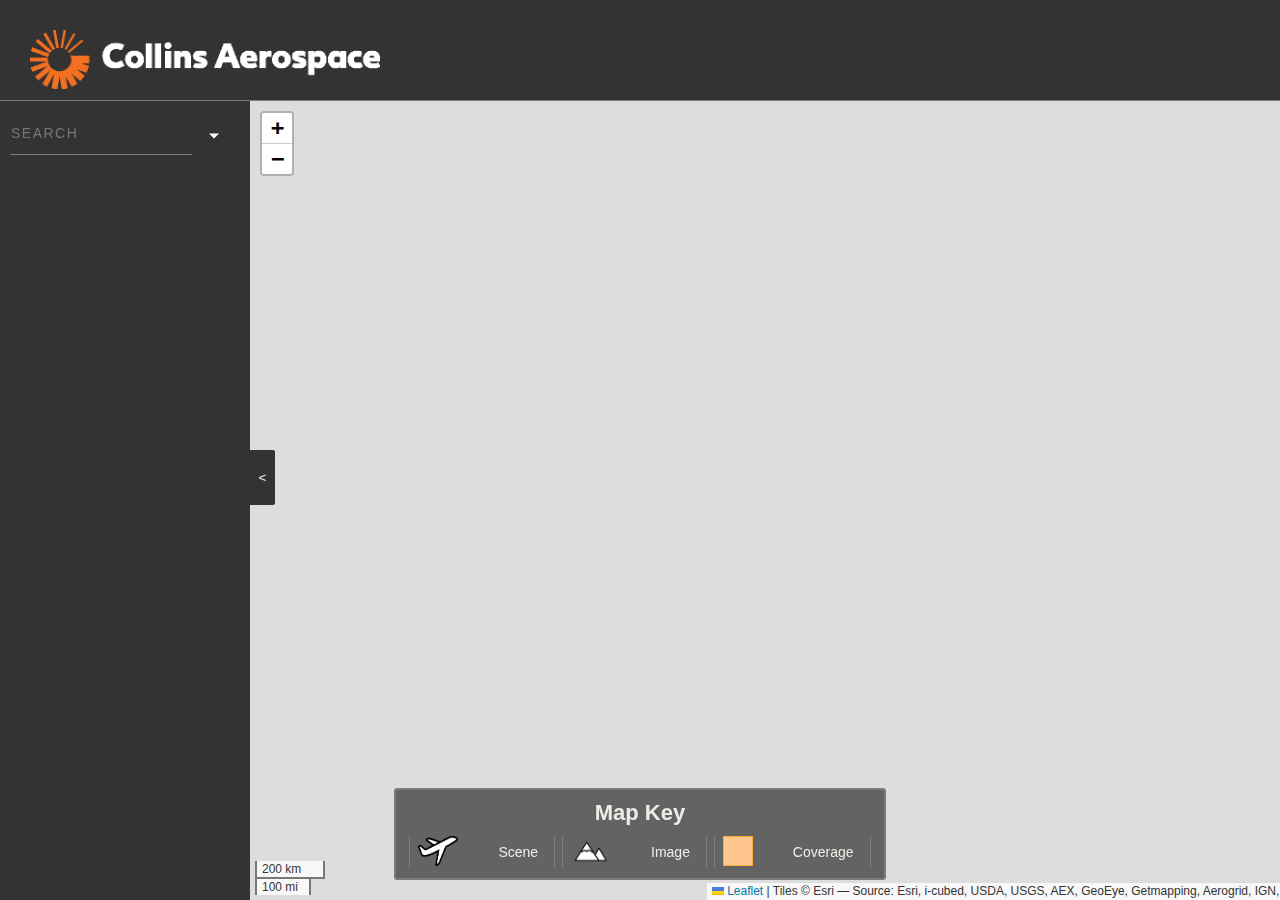
==== commit f41a2683: "Remove the product link hardcoded into the main page" ====
--- a/index.html
+++ b/index.html
@@ -42,7 +42,7 @@
     <div id="mySidenav" class="sidenav">
     <!-- SEARCH BAR -->
       <div class="search-container">
-        <input class="search-input" type="text" placeholder="Search">
+        <input class="search-input" type="text" placeholder="Search" onkeyup="doSearch()" id="search">
         <div class="dropdown">
           <button onclick="dropdown()" class="dropbtn"><img src="img/dropdown-white.png" alt="dropdown image" width="10px"></button>
           <div id="myDropdown" class="dropdown-content">
@@ -54,13 +54,6 @@
       </div>
       <!-- CONTENT IN SIDEBAR -->
       <div id="sidenav-product-container">
-        <div class="sidenav-product">
-          <div class="sidenav-item">
-            <a href="#">Product #1</a>
-            <a href="report_page.html">&#128196;</a>
-          </div>
-          <ul id="products"><ul>
-        </div>
       </div>
     </div>
 
--- a/css/styles.css
+++ b/css/styles.css
@@ -134,15 +134,12 @@
 background-color: var(--base-1);
 overflow-x: hidden;
 overflow-y: scroll;
-transition: 0.5s;
 }
 
 #sidenav-product-container {
   position: absolute;
   width: 100%;
   height: 100%;
-  overflow-x: hidden;
-  overflow-y: scroll;
 }
 
 .sidenav-product {
@@ -160,8 +157,6 @@
 font-size: 25px;
 color: var(--text-colour);
 display: flex;
-transition: 0.3s;
-
 justify-content: space-between;
 }
 
